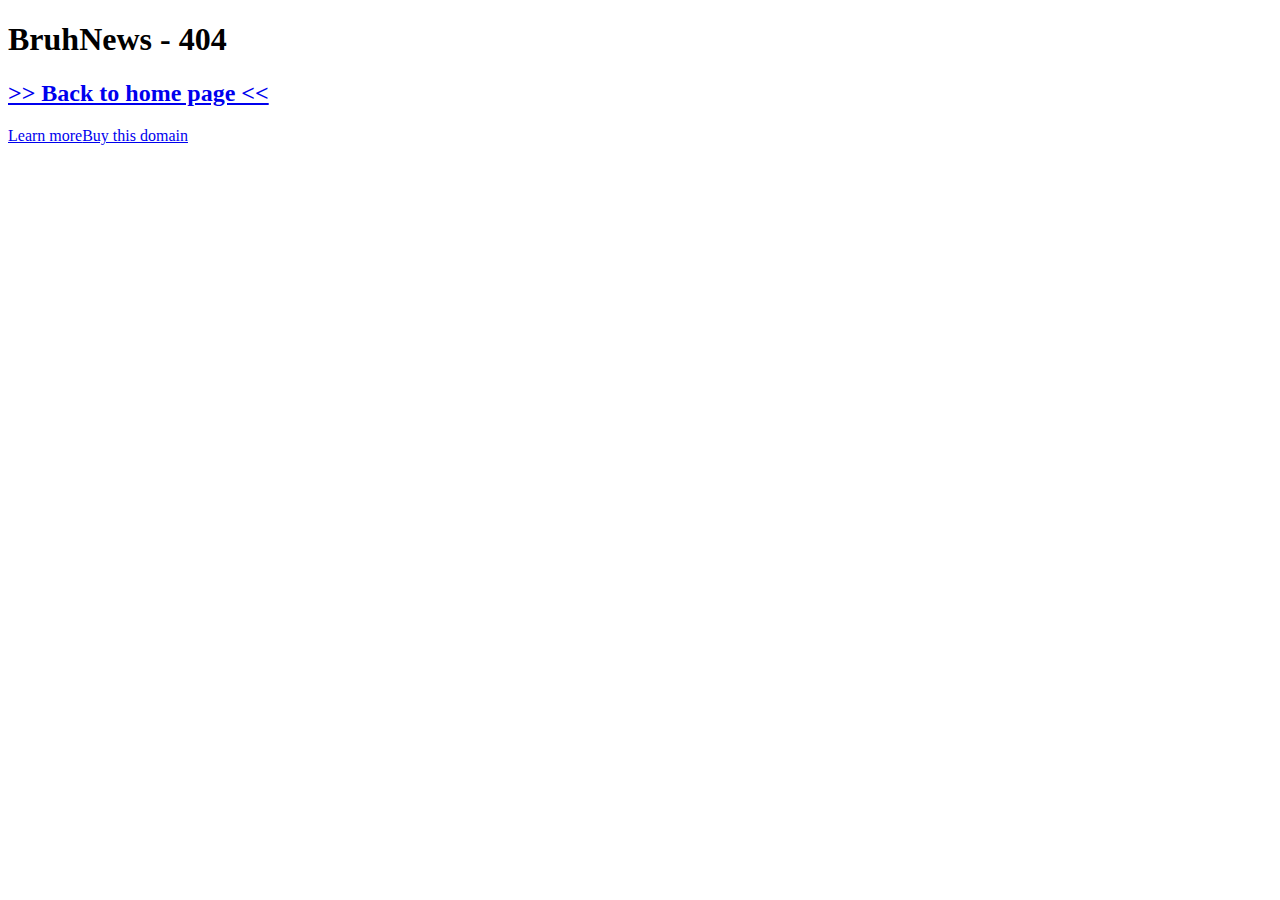
==== 404/index.html @ 0b20d3e1 "Deploying to gh-pages from @ bruhnews/ibex@80f1d95bc2e02852f9525099720ee27c4bb96615 🚀" ====
<!DOCTYPE html><html><head><meta charset="utf-8"/><meta name="viewport" content="width=device-width, initial-scale=1"/><meta name="description" content="Subscribe to bruh.news for daily updates"/><meta itemprop="description" content="Subscribe to bruh.news for daily updates"/><meta property="og:description" content="Subscribe to bruh.news for daily updates"/><meta name="twitter:description" content="Subscribe to bruh.news for daily updates"/><meta name="image" content="/ibex-template/static/icon.png"/><meta itemprop="image" content="/ibex-template/static/icon.png"/><meta property="og:image" content="/ibex-template/static/icon.png"/><meta name="twitter:image" content="/ibex-template/static/icon.png"/><meta name="author" content="darcy"/><meta name="theme-color" content="#D80000"/><meta name="google-site-verification" content="Z4K-H95bEts5-JJ9GOuWUDSz5fhLKvlg4qu5_KhLez8"/><title>BruhNews - The Strongest News</title><link rel="shortcut icon" href="/ibex-template/static/icon.png"/><link rel="stylesheet" href="/ibex-template/css/main.css"/><script async="true" src="https://www.googletagmanager.com/gtag/js?id=G-8Y8DXGJ04S"></script><script>
                window.dataLayer = window.dataLayer || [];
                function gtag() {
                    dataLayer.push(arguments);
                }
                gtag("js", new Date());
                gtag("config", "G-8Y8DXGJ04S");
            </script></head><body><main><h1 class="header">BruhNews - 404</h1><h2><a href="/ibex-template/">>> Back to home page <<</a></h2></main><footer><a href="https://github.com/bruhnews/bruhnews.github.io" target="_blank">Learn more</a><a href="#" target="_blank">Buy this domain</a></footer></body></html>
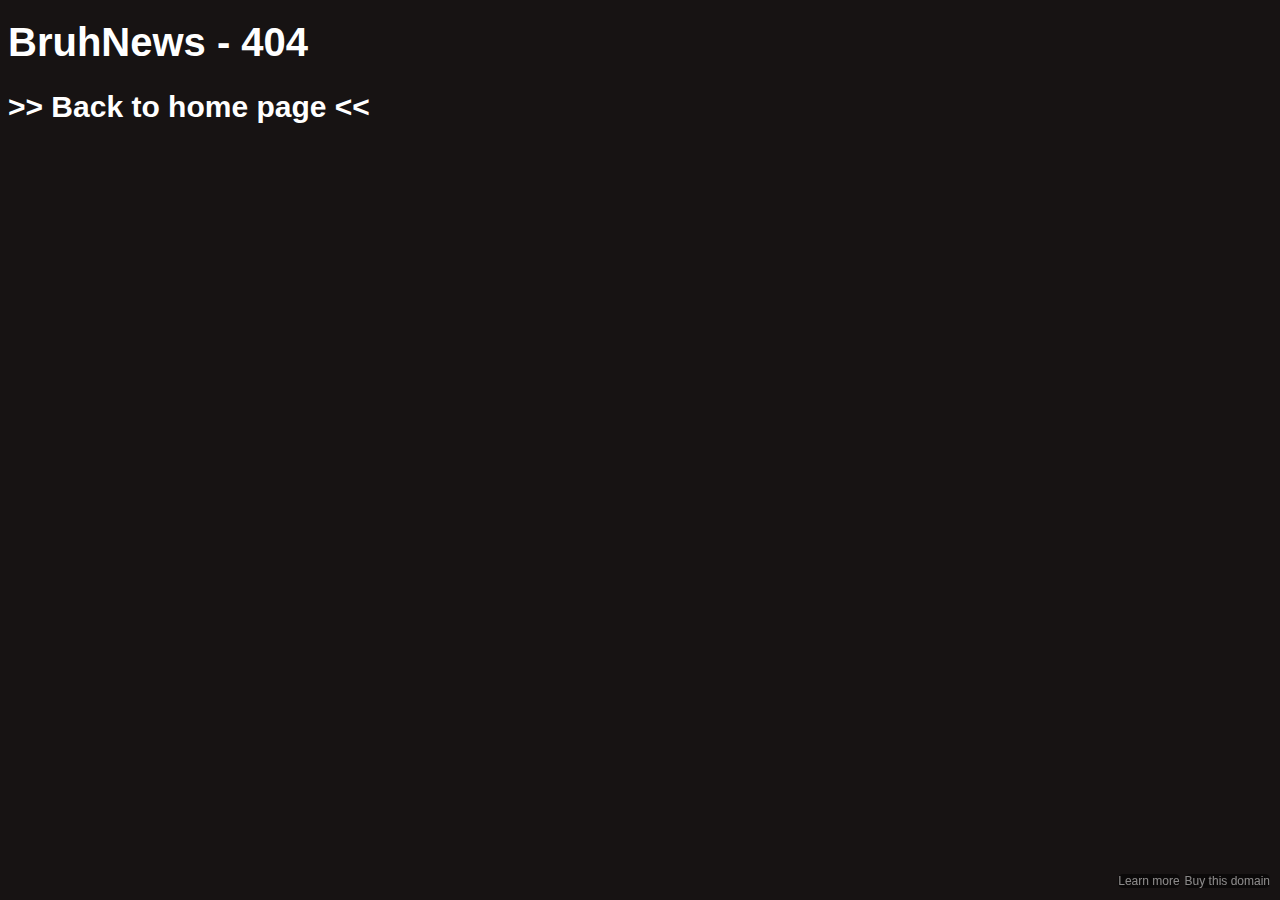
==== commit 1d3133e6: "Deploying to gh-pages from @ bruhnews/bruhnews.github.io@4f0092f865b9a1ae788f452606572a2d77e6e9a5 🚀" ====
--- a/404/index.html
+++ b/404/index.html
@@ -1,8 +1,12 @@
-<!DOCTYPE html><html><head><meta charset="utf-8"/><meta name="viewport" content="width=device-width, initial-scale=1"/><meta name="description" content="Subscribe to bruh.news for daily updates"/><meta itemprop="description" content="Subscribe to bruh.news for daily updates"/><meta property="og:description" content="Subscribe to bruh.news for daily updates"/><meta name="twitter:description" content="Subscribe to bruh.news for daily updates"/><meta name="image" content="/ibex-template/static/icon.png"/><meta itemprop="image" content="/ibex-template/static/icon.png"/><meta property="og:image" content="/ibex-template/static/icon.png"/><meta name="twitter:image" content="/ibex-template/static/icon.png"/><meta name="author" content="darcy"/><meta name="theme-color" content="#D80000"/><meta name="google-site-verification" content="Z4K-H95bEts5-JJ9GOuWUDSz5fhLKvlg4qu5_KhLez8"/><title>BruhNews - The Strongest News</title><link rel="shortcut icon" href="/ibex-template/static/icon.png"/><link rel="stylesheet" href="/ibex-template/css/main.css"/><script async="true" src="https://www.googletagmanager.com/gtag/js?id=G-8Y8DXGJ04S"></script><script>
+<!DOCTYPE html><html><head><meta charset="utf-8"/><meta name="viewport" content="width=device-width, initial-scale=1"/><meta name="description" content="Subscribe to bruh.news for daily updates
+Latest: World's Largest Rubber Bands Snapped, Causing Minor Earthquake, Report: 98% of All Commas Used, Incorrectly, Tip: Drink a Gallon of Milk Before Making Any Life Decisions"/><meta itemprop="description" content="Subscribe to bruh.news for daily updates
+Latest: World's Largest Rubber Bands Snapped, Causing Minor Earthquake, Report: 98% of All Commas Used, Incorrectly, Tip: Drink a Gallon of Milk Before Making Any Life Decisions"/><meta property="og:description" content="Subscribe to bruh.news for daily updates
+Latest: World's Largest Rubber Bands Snapped, Causing Minor Earthquake, Report: 98% of All Commas Used, Incorrectly, Tip: Drink a Gallon of Milk Before Making Any Life Decisions"/><meta name="twitter:description" content="Subscribe to bruh.news for daily updates
+Latest: World's Largest Rubber Bands Snapped, Causing Minor Earthquake, Report: 98% of All Commas Used, Incorrectly, Tip: Drink a Gallon of Milk Before Making Any Life Decisions"/><meta name="image" content="/static/icon.png"/><meta itemprop="image" content="/static/icon.png"/><meta property="og:image" content="/static/icon.png"/><meta name="twitter:image" content="/static/icon.png"/><meta name="author" content="darcy"/><meta name="theme-color" content="#D80000"/><meta name="google-site-verification" content="Z4K-H95bEts5-JJ9GOuWUDSz5fhLKvlg4qu5_KhLez8"/><title>BruhNews - The Strongest News</title><link rel="shortcut icon" href="/static/icon.png"/><link rel="stylesheet" href="/css/main.css"/><script async="true" src="https://www.googletagmanager.com/gtag/js?id=G-8Y8DXGJ04S"></script><script>
                 window.dataLayer = window.dataLayer || [];
                 function gtag() {
                     dataLayer.push(arguments);
                 }
                 gtag("js", new Date());
                 gtag("config", "G-8Y8DXGJ04S");
-            </script></head><body><main><h1 class="header">BruhNews - 404</h1><h2><a href="/ibex-template/">>> Back to home page <<</a></h2></main><footer><a href="https://github.com/bruhnews/bruhnews.github.io" target="_blank">Learn more</a><a href="#" target="_blank">Buy this domain</a></footer></body></html>+            </script></head><body><main><h1 class="header">BruhNews - 404</h1><h2><a href="/">>> Back to home page <<</a></h2></main><footer><a href="https://github.com/bruhnews/bruhnews.github.io" target="_blank">Learn more</a><a href="#" target="_blank">Buy this domain</a></footer></body></html>--- a/css/main.css
+++ b/css/main.css
@@ -0,0 +1,196 @@
+[blur] {
+  animation: blur 1.5s;
+  filter: blur(3px);
+}
+
+body {
+  font-size: clamp(12px, 2.5vw, 20px);
+  font-family: Verdana, sans-serif;
+  background-color: #171313;
+  color: white;
+  /* Don't worry about i! */
+}
+body a {
+  color: inherit;
+}
+body a:not(:hover) {
+  text-decoration: none;
+}
+body .header {
+  margin: 20px 0;
+  font-size: clamp(15px, 25vw, 500);
+}
+body .list {
+  padding-left: 0;
+}
+body .list .article {
+  display: flex;
+  height: 90px;
+  list-style: none;
+}
+body .list .article:not(:first-of-type) {
+  margin-top: 25px;
+}
+body .list .article a {
+  display: flex;
+  cursor: pointer;
+}
+body .list .article a:hover h1 {
+  text-decoration: underline;
+}
+body .list .article a img {
+  aspect-ratio: 1/1;
+  height: 90px;
+  width: 90px;
+  border-radius: 5px;
+  object-fit: cover;
+  transition: transform 0.2s;
+  margin-left: 10px;
+}
+body .list .article a img:hover {
+  transform: scale(0.9);
+}
+body .list .article a .text {
+  display: flex;
+  flex-direction: column;
+  margin-left: 20px;
+}
+body .list .article a .text .wrap {
+  margin: auto;
+  overflow: hidden;
+  color: white;
+}
+body .list .article a .text .wrap .headline {
+  margin: 0;
+  font-size: 120%;
+}
+body .list .article a .text .wrap p {
+  display: inline-block;
+  margin: 0;
+  margin-top: 10px;
+  font-size: 85%;
+  padding-left: 10px;
+}
+body .list .article a .text .wrap p .title {
+  font-style: italic;
+}
+body .modal-backdrop {
+  position: fixed;
+  display: none;
+  left: 0;
+  top: 0;
+  bottom: 0;
+  right: 0;
+  background-color: #08080870;
+  z-index: 500;
+  animation: fade 0.7s;
+}
+body .modal-backdrop[show] {
+  display: flex;
+  align-items: center;
+  justify-content: center;
+}
+body .modal-backdrop[show] .modal {
+  background-color: #222;
+  max-width: min(25ch, 80%);
+  padding: 15px;
+  border: 2px solid #666;
+  border-radius: 5px;
+  text-align: center;
+  animation: slide 0.7s;
+  font-size: 90%;
+}
+body .modal-backdrop[show] .modal h1 {
+  margin: 0;
+  font-size: 100%;
+}
+body .modal-backdrop[show] .modal p {
+  margin: 10px 0;
+}
+body .modal-backdrop[show] .modal button {
+  background-color: inherit;
+  border: none;
+  font-size: 60%;
+  cursor: pointer;
+  color: #008461;
+}
+body .modal-backdrop[show] .modal button:hover {
+  text-decoration: underline;
+}
+body .modal-backdrop[show] .modal button.big {
+  font-size: 110%;
+  padding: 7px;
+  border-radius: 5px;
+  margin-bottom: 5px;
+  background-color: #085e47;
+  color: white;
+}
+body .modal-backdrop[show] .modal button.big:hover {
+  background-color: #008461;
+}
+@keyframes blur {
+  from {
+    filter: none;
+  }
+  to {
+    filter: blur(3px);
+  }
+}
+@keyframes fade {
+  from {
+    background-color: transparent;
+  }
+  20% {
+    background-color: transparent;
+  }
+  to {
+    background-color: #08080870;
+  }
+}
+@keyframes slide {
+  from {
+    transform: translateY(130px);
+    opacity: 0;
+  }
+  70% {
+    opacity: 1;
+  }
+  to {
+    transform: translateY(0);
+  }
+}
+body footer {
+  position: fixed;
+  right: 5px;
+  bottom: 5px;
+  padding: 5px;
+  z-index: 999;
+}
+body footer a {
+  background-color: #000;
+  border-radius: 5px;
+  font-size: 12px;
+  color: #fff;
+  opacity: 0.5;
+  cursor: pointer;
+}
+body footer a:not(:first-of-type) {
+  margin-left: 5px;
+}
+body .video {
+  display: none;
+  background-color: #060808;
+}
+body .video,
+body .video * {
+  position: fixed;
+  top: 0;
+  left: 0;
+  width: 100%;
+  height: 100%;
+  z-index: 800;
+}
+body .video img {
+  z-index: 850;
+  opacity: 0.15;
+}
